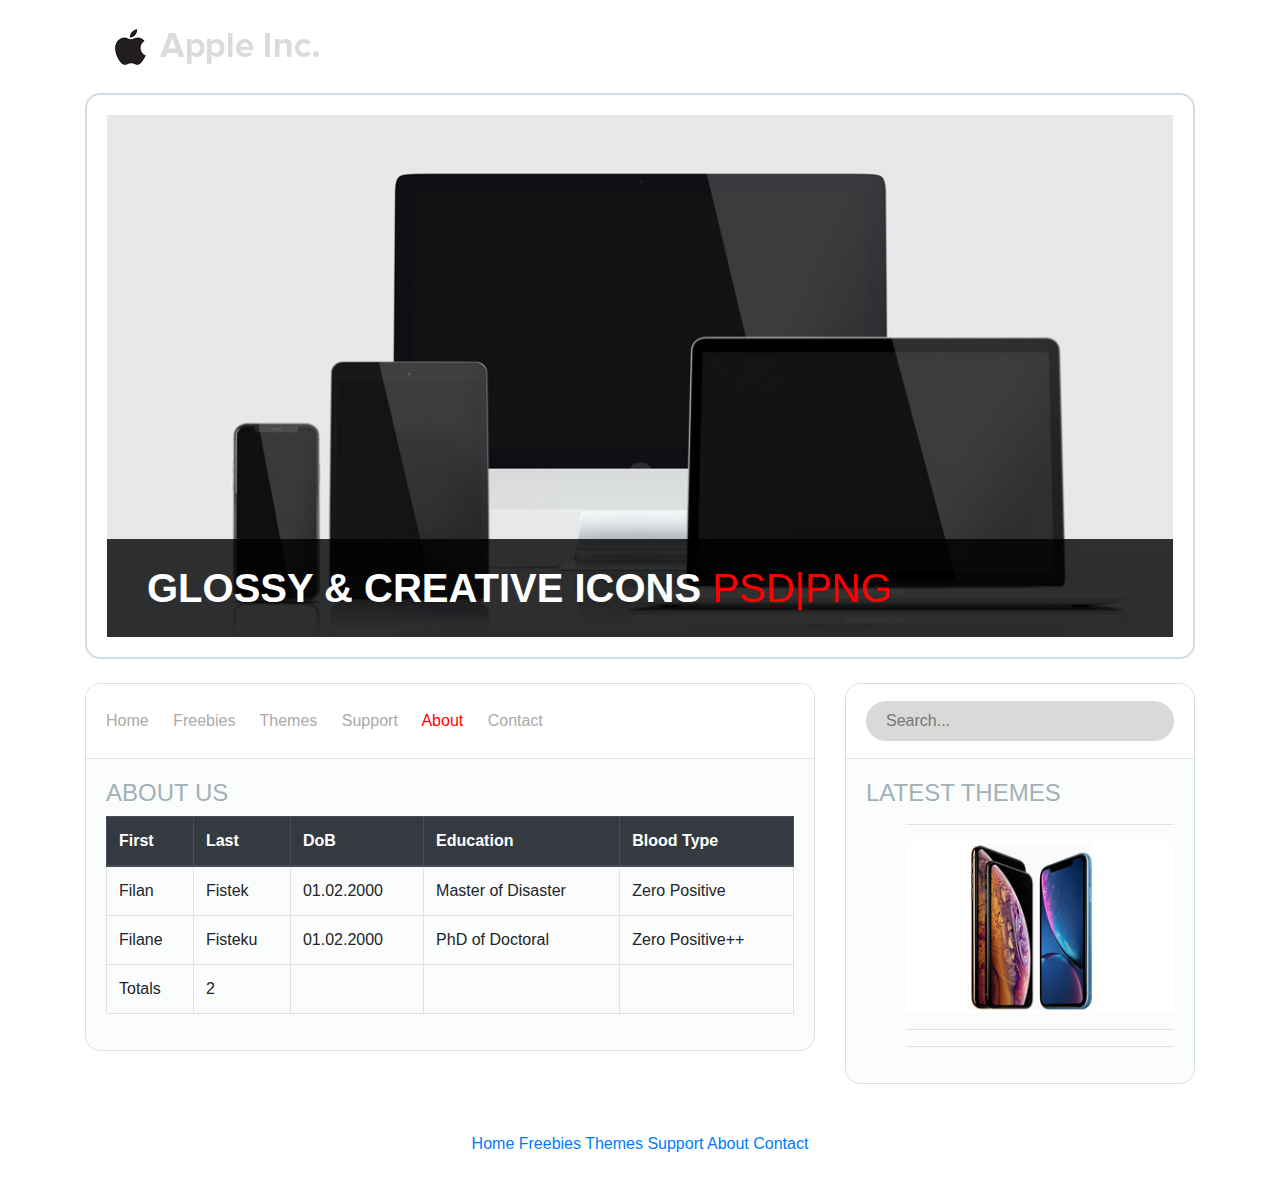
==== about.html @ 4ccb4200 "Add files via upload" ====
<!DOCTYPE html>
<html lang="en">

<head>
    <meta charset="UTF-8">
    <meta name="viewport" content="width=device-width, initial-scale=1, shrink-to-fit=no">
    <title>About Us</title>

    <!-- Embedded Stylesheet -->
    <!-- <style type="text/css"></style> -->

    <!-- External Stylesheet -->
    <link rel="stylesheet" type="text/css" href="css/style.css">
    <link rel="stylesheet" href="https://cdnjs.cloudflare.com/ajax/libs/font-awesome/5.13.0/css/all.min.css"
        integrity="sha256-h20CPZ0QyXlBuAw7A+KluUYx/3pK+c7lYEpqLTlxjYQ=" crossorigin="anonymous" />
    <link href="https://fonts.googleapis.com/css2?family=Poppins:ital,wght@0,400;0,700;1,400&display=swap"
        rel="stylesheet">

    <link rel="stylesheet" href="https://stackpath.bootstrapcdn.com/bootstrap/4.4.1/css/bootstrap.min.css" integrity="sha384-Vkoo8x4CGsO3+Hhxv8T/Q5PaXtkKtu6ug5TOeNV6gBiFeWPGFN9MuhOf23Q9Ifjh" crossorigin="anonymous">
    <script src="https://stackpath.bootstrapcdn.com/bootstrap/4.4.1/js/bootstrap.min.js" integrity="sha384-wfSDF2E50Y2D1uUdj0O3uMBJnjuUD4Ih7YwaYd1iqfktj0Uod8GCExl3Og8ifwB6" crossorigin="anonymous"></script>

</head>

<body>
    
    <div class="container">
        <header class="row justify-content-between align-items-center py-4" id="site-header">
            <div class="col">
                <a href="/"> <img src="imgs/logo.png" alt="logo"></a>
            </div>

            <div class="col-md-3">
                <ul class="social-icons">
                    <li><a href="/feed"><i class="fas fa-rss-square"></i></a></li>
                    <li><a href="https://instagram.com/loremipsum"><i class="fab fa-instagram"></i></a></li>
                    <li><a href="https://facebook.com/loremipsum"><i class="fab fa-facebook"></i></a></li>
                    <li><a href="https://twitter.com"><i class="fab fa-twitter"></i></a></li>
                </ul>
            </div>
        </header>
        <main>
            <div class="row">
                <div class="col">
                    <div id="masthead">
                        <div class="featured-article">
                            <img src="imgs/devices.png" alt="Featured Article" class="w-100">
                            <div class="featured-article-title">
                                <h1><a href="#">Glossy & Creative Icons <span class="highlight-red">Psd|Png</a></span></h1>
                            </div>
                        </div>
                    </div>
                </div>
            </div>
            <div class="row my-4" id="content">
                <article class="col-md-8">
                    <div class="inner">
                        <div class="upper-block">
                            <nav>
                                <a href="index.html">Home</a>
                                <a href="#">Freebies</a>
                                <a href="#">Themes</a>
                                <a href="#">Support</a>
                                <a class="is-active">About</a>
                                <a href="contact.html">Contact</a>
                            </nav>
                        </div>
                        <div class="lower-block">
                            <h4 class="subheading">About Us</h4>

                            <div class="table-responsive">
                            <table class="table table-bordered">
                                <thead class="thead-dark">
                                    <tr>
                                      <th scope="col">First</th>
                                      <th scope="col">Last</th>
                                      <th scope="col">DoB</th>
                                      <th scope="col">Education</th>
                                      <th scope="col">Blood Type</th>
                                    </tr>
                                </thead>
                                <tbody>
                                    <tr>
                                        <td>Filan</td>
                                        <td>Fistek</td>
                                        <td>01.02.2000</td>
                                        <td>Master of Disaster</td>
                                        <td>Zero Positive</td>
                                    </tr>
                                    <tr>
                                        <td>Filane</td>
                                        <td>Fisteku</td>
                                        <td>01.02.2000</td>
                                        <td>PhD of Doctoral</td>
                                        <td>Zero Positive++</td>
                                    </tr>
                                </tbody>
                                <tfoot>
                                    <tr>
                                        <td>Totals</td>
                                        <td>2</td>
                                        <td></td>
                                        <td></td>
                                        <td></td>
                                    </tr>
                                </tfoot>
                            </table>
                        </div>
                        </div>
                    </div>
                </article>
                <aside class="col-md-4">
                    <div class="sidebar">
                        <div class="upper-block">
                            <form action="">
                                <input type="text" name="search" placeholder="Search..." class="search">
                                <button type="submit">
                                    <i class="fas fa-search"></i>
                                </button>
                            </form>
                        </div>
                        <div class="lower-block">
                            <h4 class="subheading">Latest Themes</h4>

                            <ul class="latest-themes">
                                
                                <hr>
                                <li>
                                    <img src="imgs/Untitled-1.jpg" alt="" class="w-100">
                                </li>
                                <hr><hr>
                                
                            </ul>
                        </div>
                    </div>
                </aside>
            </div>
        </main>
        <footer class="row my-5">
            <div class="col">
                <nav class="footer-links text-center">
                    <a href="">Home</a>
                    <a href="">Freebies</a>
                    <a href="">Themes</a>
                    <a href="">Support</a>
                    <a href="">About</a>
                    <a href="">Contact</a>
                </nav>
            </div>
        </footer>
    </div>
</body>
</html>
---- css/style.css ----
body {
    /* margin: 0;
    padding: 0;
    background: #fafafa; */
    font-family: 'Poppins', sans-serif;
}
/* 
#wrapper {
    width: 960px;
    margin: 0 auto;
} */
/* 
.wrapper {
    width: 400px;
    margin: 200px;
} */

#site-header {
    padding: 5px 20px;
    /* display: flex;
    justify-content: space-between;
    align-items: center; */
}

ul.social-icons {
    list-style: none;
    padding-left: 0;
    margin-bottom: 0;
    text-align: right;
}

ul.social-icons li {
    display: inline-block;
}

ul.social-icons li a {
    font-size: 30px;
    padding: 5px;
    color: #d6d6d6;
    transition: color .2s ease-in;
}

ul.social-icons li a:hover {
    color: #999;
}

.section-title {
    font-family: sans-serif;
    color: skyblue;
    text-decoration: underline;
    font-size: 40px;
}

#masthead {
    background: white;
    border: 2px solid rgb(210, 220, 228);
    border-radius: 15px;
    padding: 20px;
}

#masthead .featured-article {
    background: url(../imgs/devices.png) no-repeat;
    background-size: cover;
    position: relative;
}

#masthead .featured-article-title {
    background-color: rgba(0, 0, 0, .8);
    padding: 25px 40px;
    position: absolute;
    left: 0;
    bottom: 0;
    width: 100%;
}

#masthead h1 {
    font-weight: bold;
    margin-bottom: 0;
    text-transform: uppercase;
}

#masthead h1 a {
    text-decoration: none;
    color: white;
}

#masthead .highlight-red {
    font-weight: 300;
    color: red;
}

#masthead .featured-article img {
    visibility: hidden;
}

.articles {
    border: 1px solid rgb(210, 220, 228);
    border-radius: 15px;
}

#content .upper-block {
    background: white;
    border-bottom: 1px solid #e5e5e5;
}

#content .lower-block {
    background-color: rgba(248, 249, 250, .5);
    padding: 20px;
}

.subheading {
    color: rgb(162, 177, 182);
    text-transform: uppercase;
}
.latest-themes{
    list-style: none;
}

#content .inner {
    border: 1px solid #ddd;
    border-radius: 15px;
    overflow: hidden;
}

#content nav {
    padding: 25px 20px;
}

#content nav a {
    margin-right: 20px;
    color: #aaa;
    text-decoration: none;
}

#content nav a:hover {
    color: #666;
}

#content nav a:last-child {
    margin-right: 0;
}

#content nav a.is-active {
    color: #F00;
}

#content .post {
    margin-bottom: 40px;
}

.sidebar {
    background: white;
    border: 1px solid rgb(210, 220, 228);
    border-radius: 15px;
    overflow: hidden;
}

.sidebar form {
    padding: 17px 20px;
    position: relative;
}

.sidebar form input,
.sidebar form button {
    border: 0;
    padding: 0;
}

.sidebar form input.search {
    width: 100%;
    background-color: #d9d9d9;
    border-radius: 30px;
    padding: 8px 20px;
    outline: 0;
}

.sidebar form button {
    position: absolute;
    right: 35px;
    top: 22px;
    background: none;
    font-size: 20px;
}

#about-table {
    border: 2px solid red;
}

#about-table tr td {
    padding: .5rem 1rem;
}
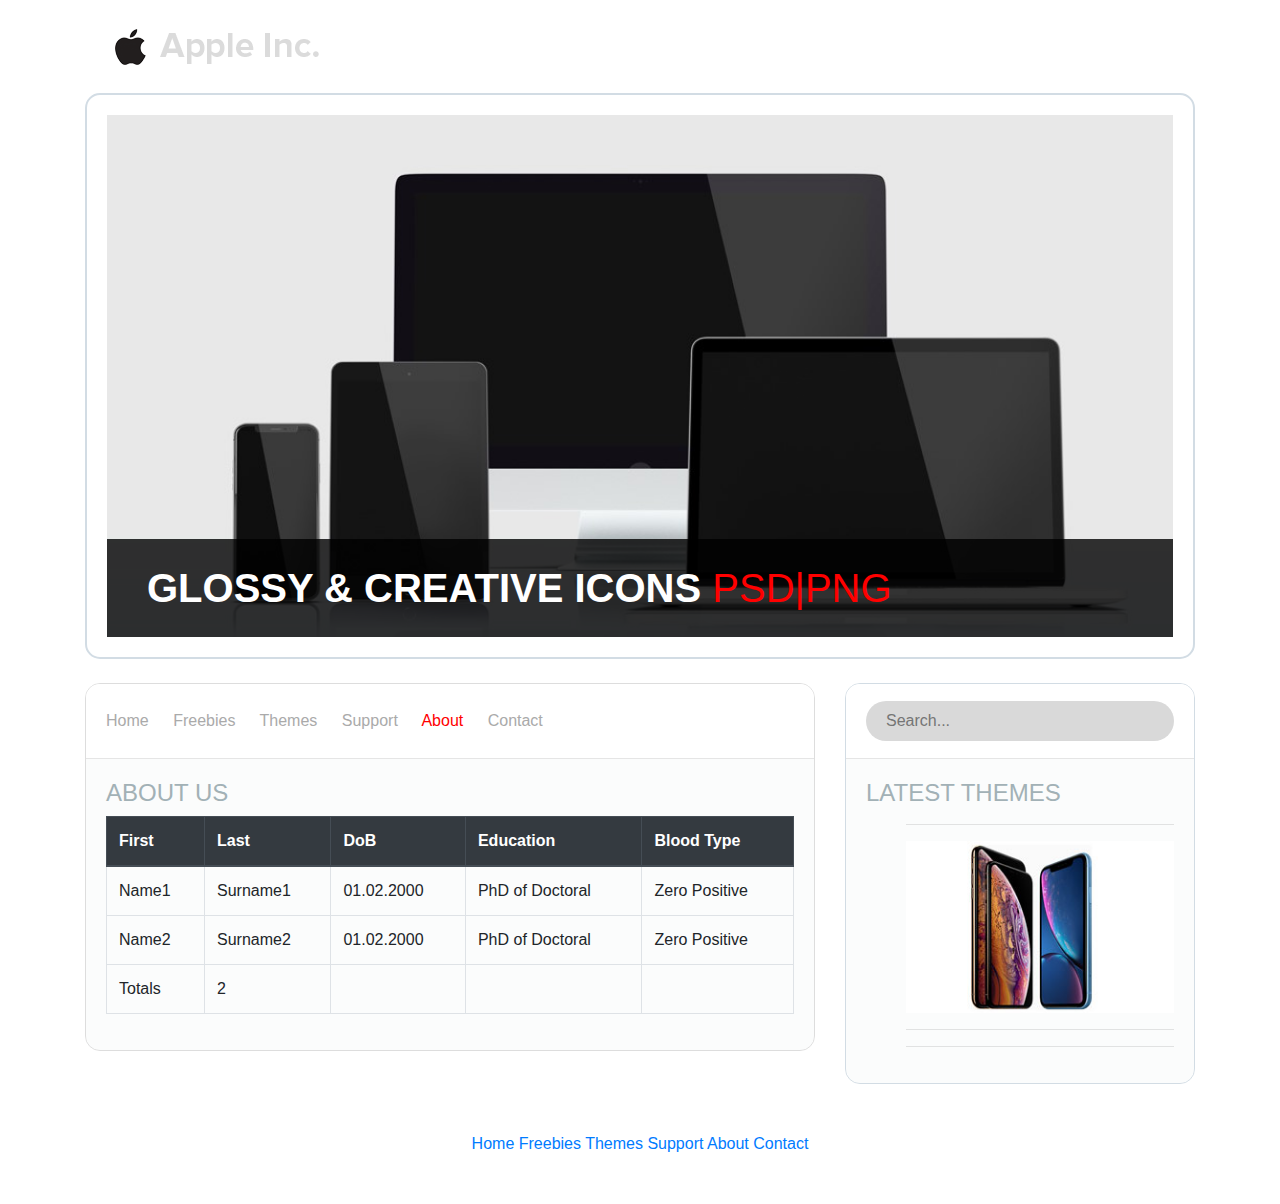
==== commit 21c2c75c: "Add files via upload" ====
--- a/about.html
+++ b/about.html
@@ -80,18 +80,18 @@
                                 </thead>
                                 <tbody>
                                     <tr>
-                                        <td>Filan</td>
-                                        <td>Fistek</td>
+                                        <td>Name1</td>
+                                        <td>Surname1</td>
                                         <td>01.02.2000</td>
-                                        <td>Master of Disaster</td>
+                                        <td>PhD of Doctoral</td>
                                         <td>Zero Positive</td>
                                     </tr>
                                     <tr>
-                                        <td>Filane</td>
-                                        <td>Fisteku</td>
+                                        <td>Name2</td>
+                                        <td>Surname2</td>
                                         <td>01.02.2000</td>
                                         <td>PhD of Doctoral</td>
-                                        <td>Zero Positive++</td>
+                                        <td>Zero Positive</td>
                                     </tr>
                                 </tbody>
                                 <tfoot>
